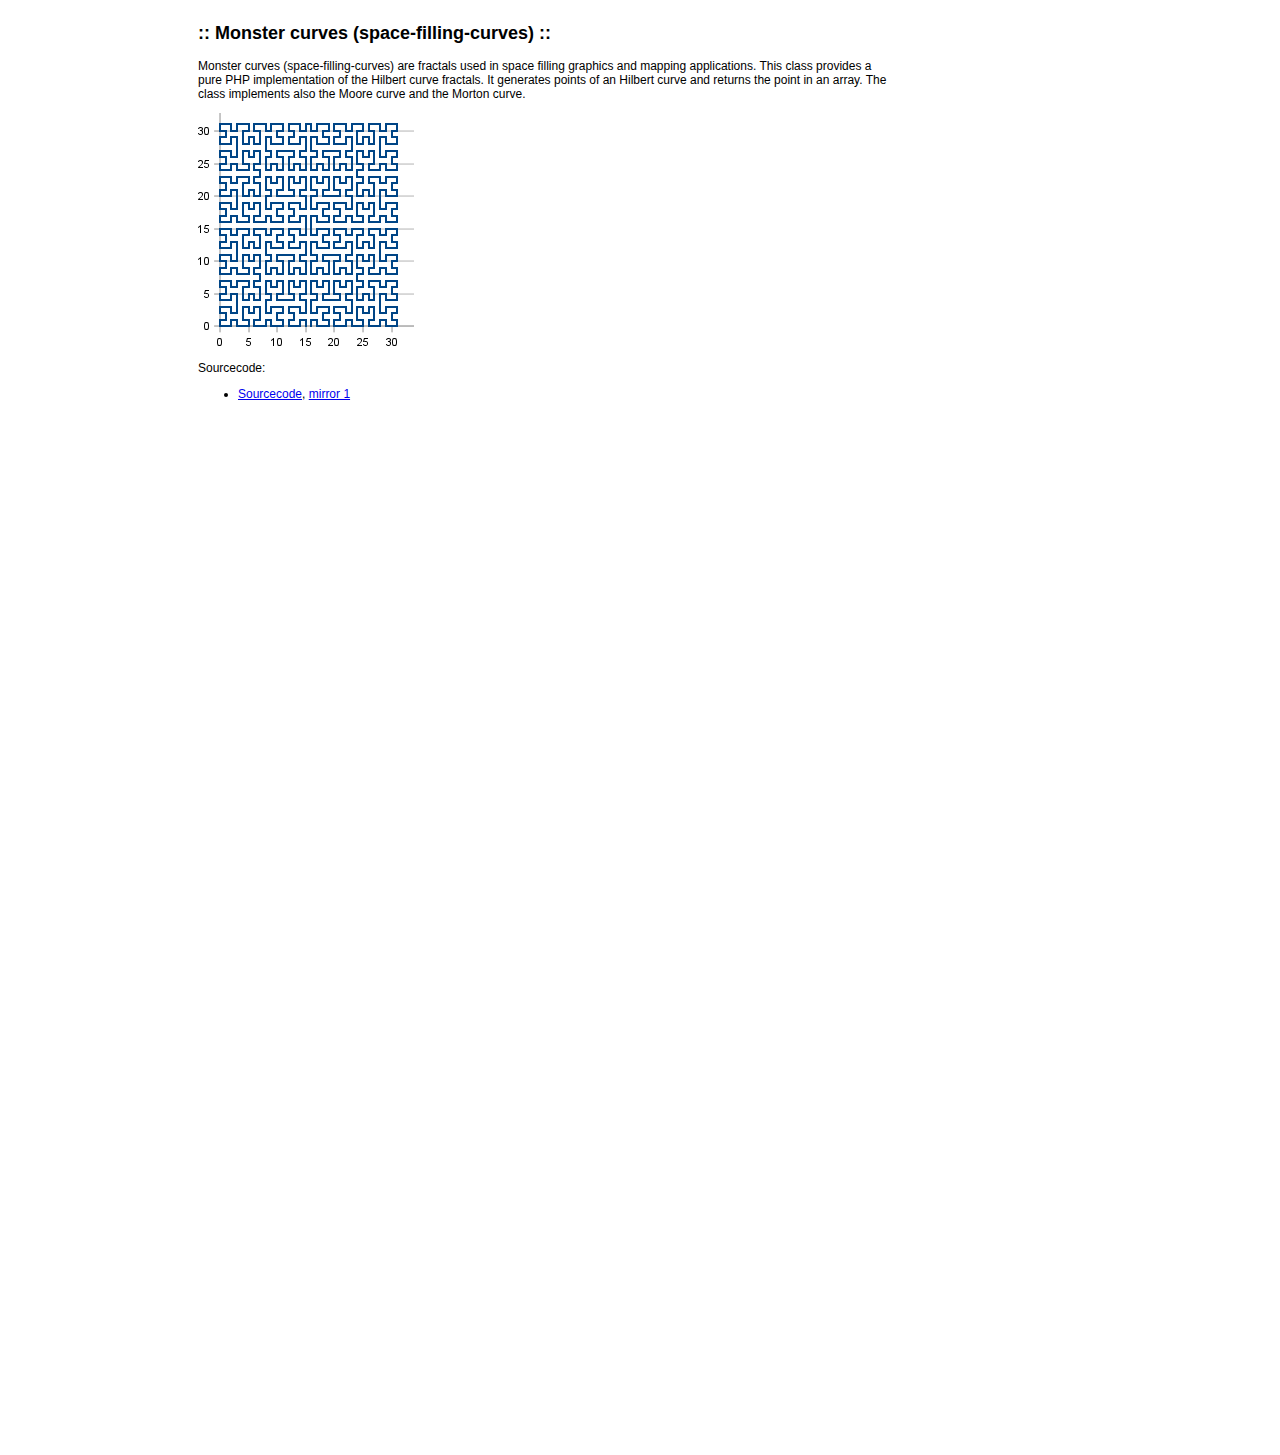
==== docs/index.html @ 39d93445 "docs" ====
<!DOCTYPE html>
<html>
<head>
<title>:: Monster curves (space-filling-curves) ::</title>
<meta http-equiv="Content-Type" content="text/html; charset=utf-8" />
<meta name="description" content="Monster curves (space-filling-curves) are fractals used in space filling graphics and mapping applications.">
<meta name="abstract" content="Monster curves are fractals used in space filling graphics and mapping applications. This class provides a pure PHP implementation of the Hilbert curve fractals.">
<meta name="keywords" content="Monster curves are fractals used in space filling graphics and mapping applications. This class provides a pure PHP implementation of the Hilbert curve fractals.">
<meta name="keywords" lang="de" content="Monster curves are fractals used in space filling graphics and mapping applications. This class provides a pure PHP implementation of the Hilbert curve fractals.">
<meta name="keywords" lang="en-us" content="Monster curves are fractals used in space filling graphics and mapping applications. This class provides a pure PHP implementation of the Hilbert curve fractals.">
<meta name="keywords" lang="en" content="Monster curves are fractals used in space filling graphics and mapping applications. This class provides a pure PHP implementation of the Hilbert curve fractals.">
<meta name="keywords" lang="fr" content="Monster curves are fractals used in space filling graphics and mapping applications. This class provides a pure PHP implementation of the Hilbert curve fractals.">
<meta name="keyphrases" content="Monster curves are fractals used in space filling graphics and mapping applications. This class provides a pure PHP implementation of the Hilbert curve fractals.">
<meta name="author" content="Chi Hoang">
<meta name="copyright" content="Chi Hoang">
<meta name="publisher" Content="Chi Hoang">
<meta name="rating" content="Technology">

<meta name="Kategorie" content="Technology">
<meta name="category" content="Technology">
<meta name="page-topic" Content="Technology">
<meta name="page-type" Content="Technology">
<meta name="audience" Content="all">

<meta http-equiv="content-language" content="en">
<meta name="Language" content="English, en">
<meta name="Security" content="public">
<meta name="Owner" content="Chi Hoang">
<meta name="made" content="rebrobates@gmail.com">
<META HTTP-EQUIV="Expires" CONTENT="-1">

<meta http-equiv="cache-control" content="no-cache">
<meta http-equiv="pragma" content="no-cache">
<meta name="revisit-after" content="7 days">
<meta http-equiv="imagetoolbar" CONTENT="no">
<meta name="MSSmartTagsPreventParsing" content="TRUE">

<meta name="date" content="2017-04-21">
<meta name="robots" content="follow, index">
<meta name="googlebot" content="follow, index">
<link rev="made" href="mailto:rebrobates@gmail.com">

<META http-equiv="PICS-Label" content='(PICS-1.1
"http://vancouver-webpages.com/VWP1.0/" l gen true comment "VWP1.0"
on "2004.03.28T15:41-0800" r (P 0 S 0 V 0 Com 0 Tol -1 Env -1 SF 0 Edu -2 Can 0 MC -1 Gam -1 ))'>

<meta name="referrer" content="no-referrer" />
<meta name="referrer" content="unsafe-url" />
<meta name="referrer" content="origin" />
<meta name="referrer" content="no-referrer-when-downgrade" />
<meta name="referrer" content="origin-when-cross-origin" />

 <!-- <meta name="viewport" content="width=device-width, initial-scale=1.0"> //-->
<link rel="stylesheet" type="text/css" href="main.css">
</head>
<body>
<div class="left">
<p>
<script async src="//pagead2.googlesyndication.com/pagead/js/adsbygoogle.js"></script>
<!-- bbrb -->
<ins class="adsbygoogle"
     style="display:inline-block;width:160px;height:600px"
     data-ad-client="ca-pub-6449563648591184"
     data-ad-slot="8910195152"></ins>
<script>
(adsbygoogle = window.adsbygoogle || []).push({});
</script>
</p>
<p style="padding-top:100px"><script async src="//pagead2.googlesyndication.com/pagead/js/adsbygoogle.js"></script>
<!-- bbrb 1.5 -->
<ins class="adsbygoogle"
     style="display:inline-block;width:160px;height:600px"
     data-ad-client="ca-pub-6449563648591184"
     data-ad-slot="4431879155"></ins>
<script>
(adsbygoogle = window.adsbygoogle || []).push({});
</script></p>
</div>
<div class="wikidoc"><!-- google_ad_section_start -->
<h2>:: Monster curves (space-filling-curves) ::</h2>
<p>Monster curves (space-filling-curves) are fractals used in space filling graphics and mapping applications. This class provides a pure PHP implementation of the Hilbert curve fractals. It generates points of an Hilbert curve and returns the point in an array. The class implements
 also the Moore curve and the Morton curve.</p>
<p><img src="Home_moore_4.png" alt="" width="216" height="233"></p>
<p>Sourcecode:
<ul><li><a href="http://fas.li/Nhay0">Sourcecode</a>, <a href="http://adf.ly/1mx3qy">mirror 1</a></li></ul>
</p>
</div><!-- google_ad_section_end -->
<div class="right">
<p>
<script async src="//pagead2.googlesyndication.com/pagead/js/adsbygoogle.js"></script>
<!-- bbrb1,1 -->
<ins class="adsbygoogle"
     style="display:inline-block;width:300px;height:600px"
     data-ad-client="ca-pub-6449563648591184"
     data-ad-slot="1118485950"></ins>
<script>
(adsbygoogle = window.adsbygoogle || []).push({});
</script>
</p>
</div>
<div style="clear:both">
<p style="padding-left:190px">
<script async src="//pagead2.googlesyndication.com/pagead/js/adsbygoogle.js"></script>
<!-- bbrb4 -->
<ins class="adsbygoogle"
     style="display:inline-block;width:728px;height:90px"
     data-ad-client="ca-pub-6449563648591184"
     data-ad-slot="5688286351"></ins>
<script>
(adsbygoogle = window.adsbygoogle || []).push({});
</script>
</p>
</div>

</body>
---- docs/main.css ----
body {
	font-family: "Arial", Verdana, sans-serif;
	font-size: 12px;
	padding:0px;
} 

h3 {
	margin-bottom:0px;
	font-weight:bolder;
}
@media (min-width: 940px)  {
	.left {
			/* transform: translate3d(0,0,0); */
			overflow:hidden;
			/*position:fixed;
			top:0px;
			left:0px; */
			padding-right:30px;
			float:left;
	}
}
@media (max-width: 939px)  {
	.left {
		display:none;
	}
}
@media (min-width: 1100px)  { /* right column */
	.right {
		/* transform: translate3d(0,0,0); */
		overflow:hidden;
		position:fixed;
		top:0px;
		left:1000px;
	}
}

@media (max-width: 1099px)  { /* right column */
	.right {
		display:none;
	}
}

.wikidoc {
	float:left;
	width:700px;
}
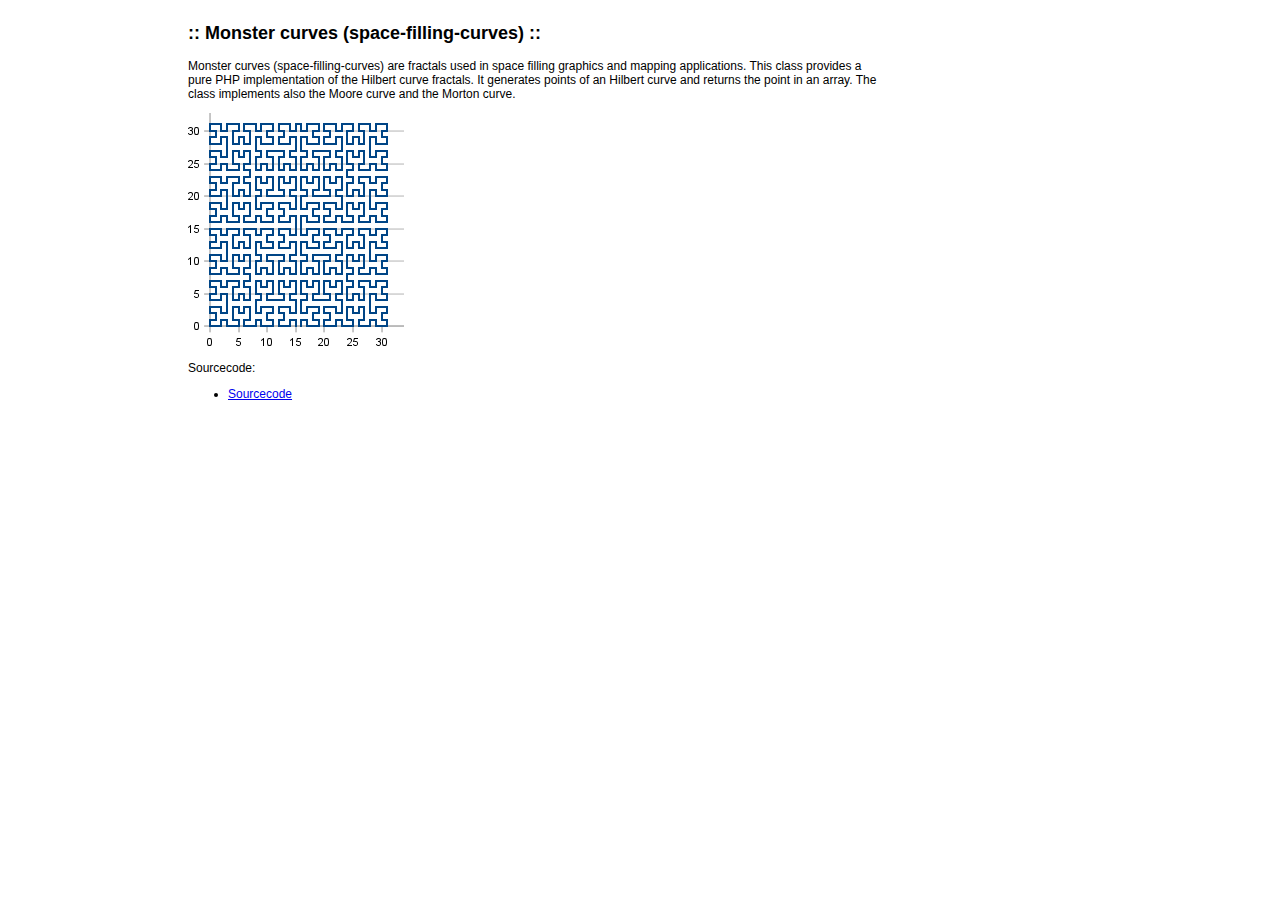
==== commit b236d7d8: "homepage" ====
--- a/docs/index.html
+++ b/docs/index.html
@@ -52,9 +52,11 @@
 
  <!-- <meta name="viewport" content="width=device-width, initial-scale=1.0"> //-->
 <link rel="stylesheet" type="text/css" href="main.css">
+ <script src="https://ajax.googleapis.com/ajax/libs/jquery/1.11.1/jquery.min.js"></script>
+<script type="text/javascript" src="liste.js"></script>
 </head>
 <body>
-<div class="left">
+<div class="left fixed-nav">
 <p>
 <script async src="//pagead2.googlesyndication.com/pagead/js/adsbygoogle.js"></script>
 <!-- bbrb -->
@@ -66,7 +68,7 @@
 (adsbygoogle = window.adsbygoogle || []).push({});
 </script>
 </p>
-<p style="padding-top:100px"><script async src="//pagead2.googlesyndication.com/pagead/js/adsbygoogle.js"></script>
+<p style="padding-top:10px"><script async src="//pagead2.googlesyndication.com/pagead/js/adsbygoogle.js"></script>
 <!-- bbrb 1.5 -->
 <ins class="adsbygoogle"
      style="display:inline-block;width:160px;height:600px"
@@ -82,8 +84,9 @@
  also the Moore curve and the Morton curve.</p>
 <p><img src="Home_moore_4.png" alt="" width="216" height="233"></p>
 <p>Sourcecode:
-<ul><li><a href="http://fas.li/Nhay0">Sourcecode</a>, <a href="http://adf.ly/1mx3qy">mirror 1</a></li></ul>
+<ul><li><a href="https://github.com/Tetramatrix/monstercurves">Sourcecode</a></li></ul>
 </p>
+<p id="others"></p>
 </div><!-- google_ad_section_end -->
 <div class="right">
 <p>
@@ -112,4 +115,5 @@
 </p>
 </div>
 
-</body>+</body>
+</html>--- a/docs/main.css
+++ b/docs/main.css
@@ -43,4 +43,11 @@
 .wikidoc {
 	float:left;
 	width:700px;
+	margin-left:180px;
+}
+
+.fixed-nav {
+  position: fixed;
+  top:0;
+  z-index: 10;
 }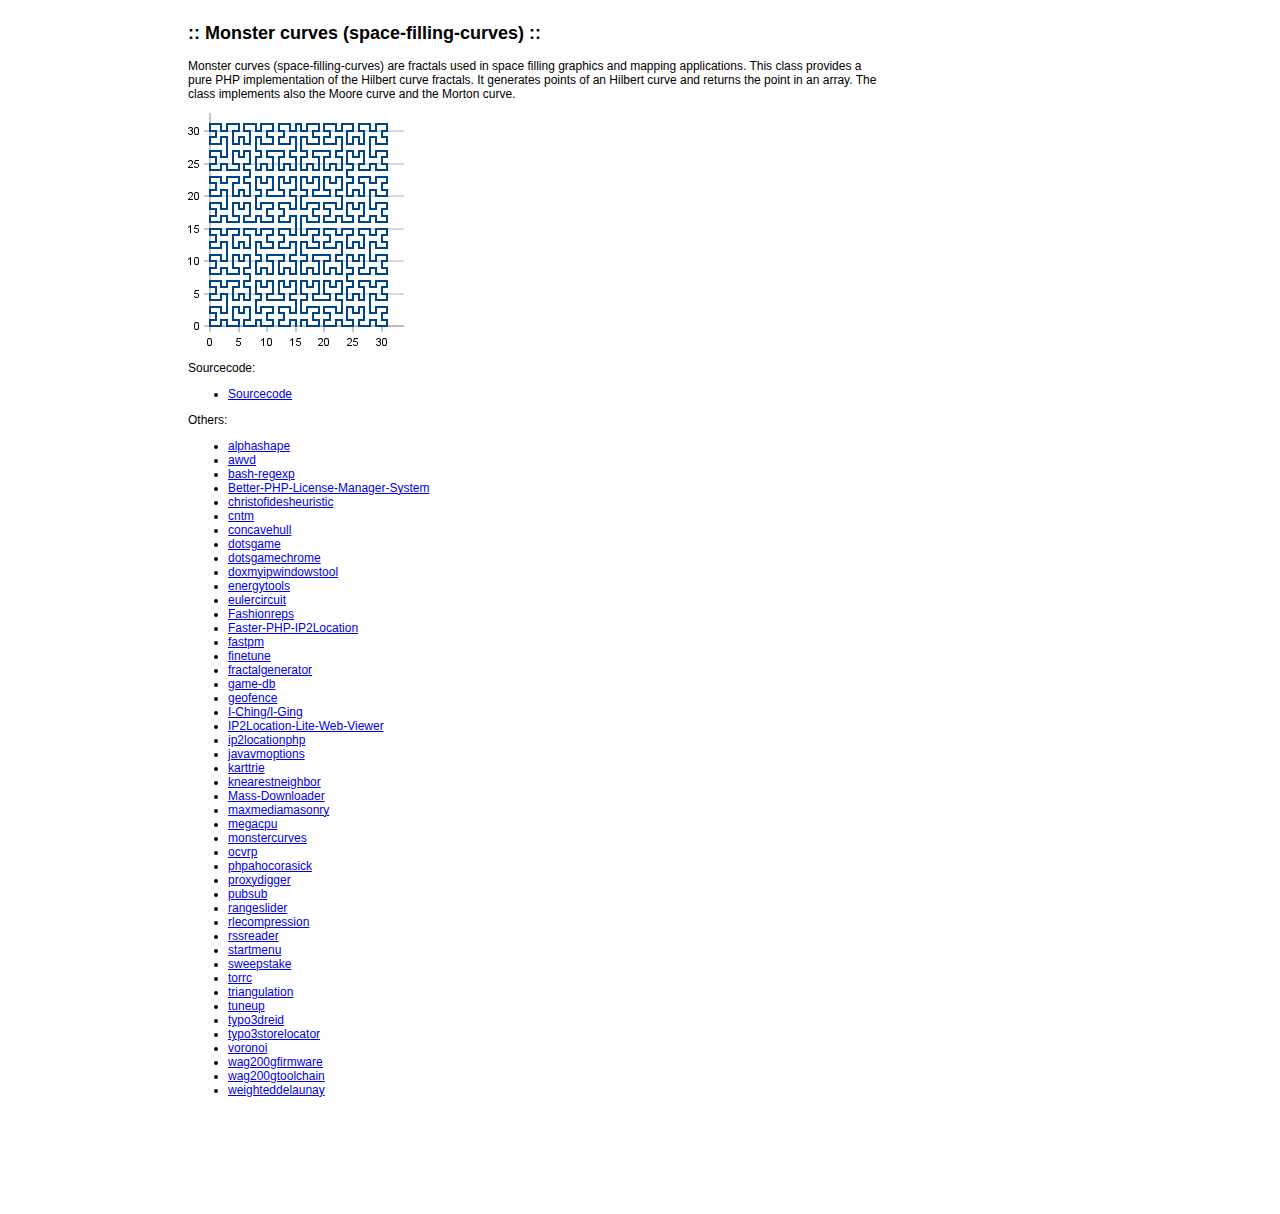
==== commit 367b6847: "Update web" ====
--- a/docs/index.html
+++ b/docs/index.html
@@ -53,7 +53,7 @@
  <!-- <meta name="viewport" content="width=device-width, initial-scale=1.0"> //-->
 <link rel="stylesheet" type="text/css" href="main.css">
  <script src="https://ajax.googleapis.com/ajax/libs/jquery/1.11.1/jquery.min.js"></script>
-<script type="text/javascript" src="liste.js"></script>
+<!--<script type="text/javascript" src="liste.js"></script>//-->
 </head>
 <body>
 <div class="left fixed-nav">
@@ -86,7 +86,58 @@
 <p>Sourcecode:
 <ul><li><a href="https://github.com/Tetramatrix/monstercurves">Sourcecode</a></li></ul>
 </p>
-<p id="others"></p>
+	<p>Others:
+<ul>
+<li><a href="https://tetramatrix.github.io/alphashape/">alphashape</a></li><li>
+<a href="https://tetramatrix.github.io/awvd/">awvd</a></li><li>
+<a href="https://tetramatrix.github.io/bash-regexp/">bash-regexp</a></li><li>
+<a href="https://tetramatrix.github.io/Better-PHP-License-Manager-System/">Better-PHP-License-Manager-System</a></li><li>
+<a href="https://tetramatrix.github.io/christofidesheuristic/">christofidesheuristic</a></li><li>
+<a href="https://tetramatrix.github.io/cntm/">cntm</a></li><li>
+<a href="https://tetramatrix.github.io/concavehull/">concavehull</a></li><li>
+<a href="https://tetramatrix.github.io/dotsgame/">dotsgame</a></li><li>
+<a href="https://tetramatrix.github.io/dotsgamechrome/">dotsgamechrome</a></li><li>
+<a href="https://tetramatrix.github.io/doxmyipwindowstool/">doxmyipwindowstool</a></li><li>
+<a href="https://tetramatrix.github.io/energytools/">energytools</a></li><li>
+<a href="https://tetramatrix.github.io/eulercircuit/">eulercircuit</a></li><li>
+<a href="https://tetramatrix.github.io/fashionreps/">Fashionreps</a></li><li>
+<a href="https://tetramatrix.github.io/Faster-PHP-IP2Location/">Faster-PHP-IP2Location</a></li><li>
+<a href="https://tetramatrix.github.io/fastpm/">fastpm</a></li><li>
+<a href="https://tetramatrix.github.io/finetune/">finetune</a></li><li>
+<a href="https://tetramatrix.github.io/fractalgenerator/">fractalgenerator</a></li><li>
+<a href="https://tetramatrix.github.io/game-db/">game-db</a></li><li>
+<a href="https://tetramatrix.github.io/geofence/">geofence</a></li><li>
+<a href="https://tetramatrix.github.io/hexagram/">I-Ching/I-Ging</a></li><li>
+<a href="https://tetramatrix.github.io/IP2Location-Lite-Web-Viewer/">IP2Location-Lite-Web-Viewer</a></li><li>
+<a href="https://tetramatrix.github.io/ip2locationphp/">ip2locationphp</a></li><li>
+<a href="https://tetramatrix.github.io/javavmoptions/">javavmoptions</a></li><li>
+<a href="https://tetramatrix.github.io/karttrie/">karttrie</a></li><li>
+<a href="https://tetramatrix.github.io/knearestneighbor/">knearestneighbor</a></li><li>
+<a href="https://tetramatrix.github.io/Mass-Downloader/">Mass-Downloader</a></li><li>
+<a href="https://tetramatrix.github.io/maxmediamasonry/">maxmediamasonry</a></li><li>
+<a href="https://tetramatrix.github.io/megacpu/">megacpu</a></li><li>
+<a href="https://tetramatrix.github.io/monstercurves/">monstercurves</a></li><li>
+<a href="https://tetramatrix.github.io/ocvrp/">ocvrp</a></li><li>
+<a href="https://tetramatrix.github.io/phpahocorasick/">phpahocorasick</a></li><li>
+<a href="https://tetramatrix.github.io/proxydigger/">proxydigger</a></li><li>
+<a href="https://tetramatrix.github.io/pubsub/">pubsub</a></li><li>
+<a href="https://tetramatrix.github.io/rangeslider/">rangeslider</a></li><li>
+<a href="https://tetramatrix.github.io/rlecompression/">rlecompression</a></li><li>
+<a href="https://tetramatrix.github.io/rssreader/">rssreader</a></li><li>
+<a href="https://tetramatrix.github.io/startmenu/">startmenu</a></li><li>
+<a href="https://tetramatrix.github.io/sweepstake/">sweepstake</a></li><li>
+<a href="https://tetramatrix.github.io/torrc/">torrc</a></li><li>
+<a href="https://tetramatrix.github.io/triangulation/">triangulation</a></li><li>
+<a href="https://tetramatrix.github.io/tuneup/">tuneup</a></li><li>
+<a href="https://tetramatrix.github.io/typo3dreid/">typo3dreid</a></li><li>
+<a href="https://tetramatrix.github.io/typo3storelocator/">typo3storelocator</a></li><li>
+<a href="https://tetramatrix.github.io/voronoi/">voronoi</a></li><li>
+<a href="https://tetramatrix.github.io/wag200gfirmware/">wag200gfirmware</a></li><li>
+<a href="https://tetramatrix.github.io/wag200gtoolchain/">wag200gtoolchain</a></li><li>
+<a href="https://tetramatrix.github.io/weighteddelaunay/">weighteddelaunay</a></li>
+</ul>	
+</p>
+
 </div><!-- google_ad_section_end -->
 <div class="right">
 <p>
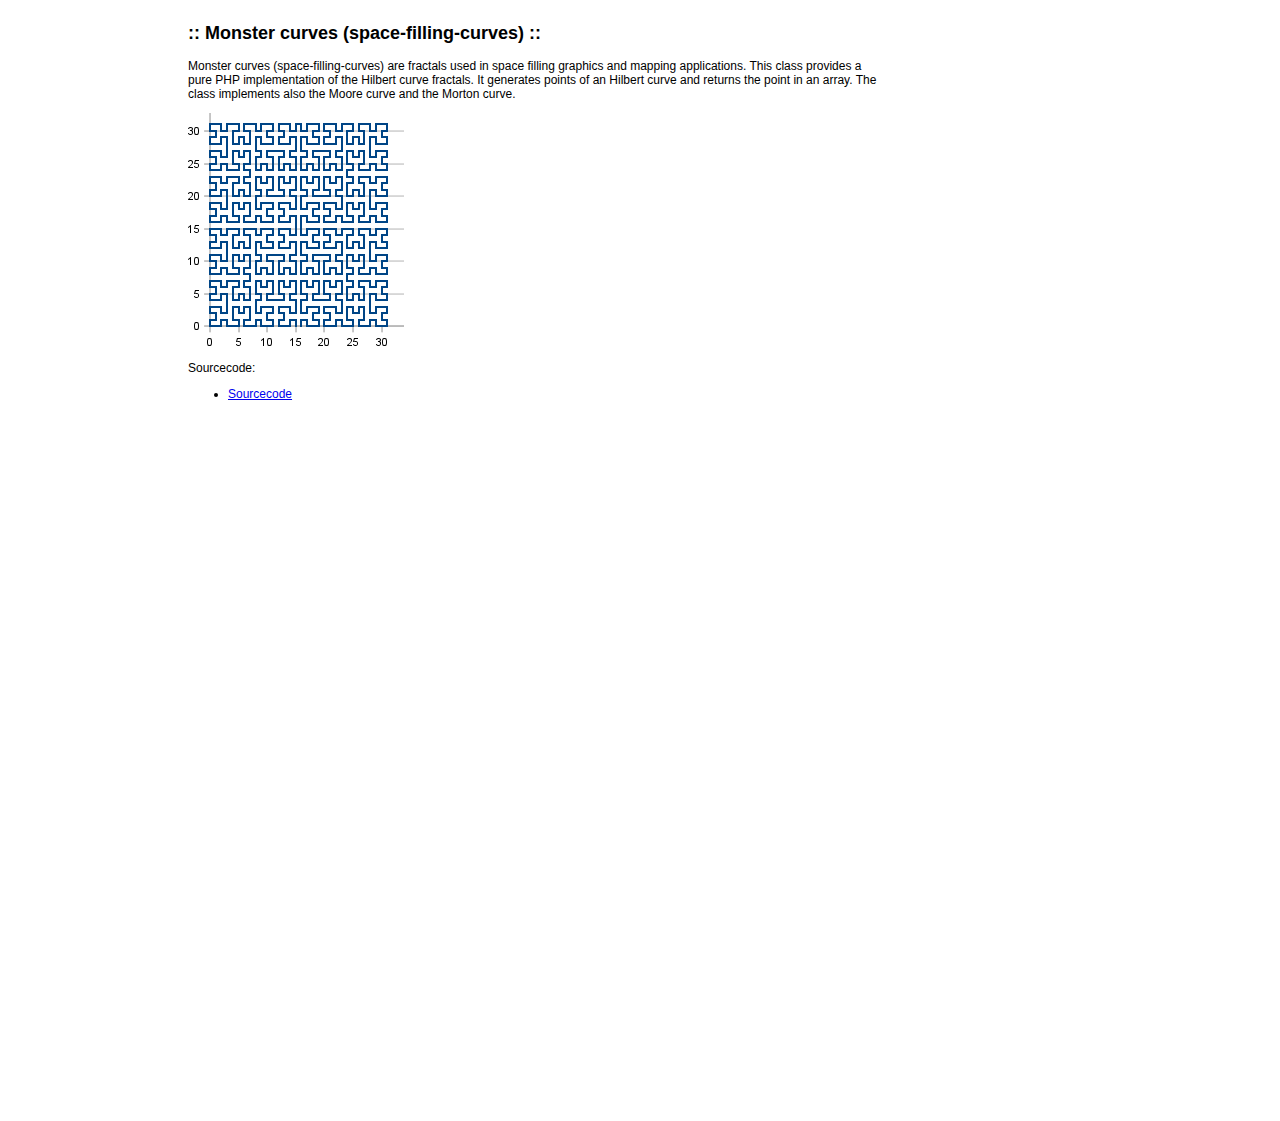
==== commit ff73cd44: "update web" ====
--- a/docs/index.html
+++ b/docs/index.html
@@ -86,57 +86,9 @@
 <p>Sourcecode:
 <ul><li><a href="https://github.com/Tetramatrix/monstercurves">Sourcecode</a></li></ul>
 </p>
-	<p>Others:
-<ul>
-<li><a href="https://tetramatrix.github.io/alphashape/">alphashape</a></li><li>
-<a href="https://tetramatrix.github.io/awvd/">awvd</a></li><li>
-<a href="https://tetramatrix.github.io/bash-regexp/">bash-regexp</a></li><li>
-<a href="https://tetramatrix.github.io/Better-PHP-License-Manager-System/">Better-PHP-License-Manager-System</a></li><li>
-<a href="https://tetramatrix.github.io/christofidesheuristic/">christofidesheuristic</a></li><li>
-<a href="https://tetramatrix.github.io/cntm/">cntm</a></li><li>
-<a href="https://tetramatrix.github.io/concavehull/">concavehull</a></li><li>
-<a href="https://tetramatrix.github.io/dotsgame/">dotsgame</a></li><li>
-<a href="https://tetramatrix.github.io/dotsgamechrome/">dotsgamechrome</a></li><li>
-<a href="https://tetramatrix.github.io/doxmyipwindowstool/">doxmyipwindowstool</a></li><li>
-<a href="https://tetramatrix.github.io/energytools/">energytools</a></li><li>
-<a href="https://tetramatrix.github.io/eulercircuit/">eulercircuit</a></li><li>
-<a href="https://tetramatrix.github.io/fashionreps/">Fashionreps</a></li><li>
-<a href="https://tetramatrix.github.io/Faster-PHP-IP2Location/">Faster-PHP-IP2Location</a></li><li>
-<a href="https://tetramatrix.github.io/fastpm/">fastpm</a></li><li>
-<a href="https://tetramatrix.github.io/finetune/">finetune</a></li><li>
-<a href="https://tetramatrix.github.io/fractalgenerator/">fractalgenerator</a></li><li>
-<a href="https://tetramatrix.github.io/game-db/">game-db</a></li><li>
-<a href="https://tetramatrix.github.io/geofence/">geofence</a></li><li>
-<a href="https://tetramatrix.github.io/hexagram/">I-Ching/I-Ging</a></li><li>
-<a href="https://tetramatrix.github.io/IP2Location-Lite-Web-Viewer/">IP2Location-Lite-Web-Viewer</a></li><li>
-<a href="https://tetramatrix.github.io/ip2locationphp/">ip2locationphp</a></li><li>
-<a href="https://tetramatrix.github.io/javavmoptions/">javavmoptions</a></li><li>
-<a href="https://tetramatrix.github.io/karttrie/">karttrie</a></li><li>
-<a href="https://tetramatrix.github.io/knearestneighbor/">knearestneighbor</a></li><li>
-<a href="https://tetramatrix.github.io/Mass-Downloader/">Mass-Downloader</a></li><li>
-<a href="https://tetramatrix.github.io/maxmediamasonry/">maxmediamasonry</a></li><li>
-<a href="https://tetramatrix.github.io/megacpu/">megacpu</a></li><li>
-<a href="https://tetramatrix.github.io/monstercurves/">monstercurves</a></li><li>
-<a href="https://tetramatrix.github.io/ocvrp/">ocvrp</a></li><li>
-<a href="https://tetramatrix.github.io/phpahocorasick/">phpahocorasick</a></li><li>
-<a href="https://tetramatrix.github.io/proxydigger/">proxydigger</a></li><li>
-<a href="https://tetramatrix.github.io/pubsub/">pubsub</a></li><li>
-<a href="https://tetramatrix.github.io/rangeslider/">rangeslider</a></li><li>
-<a href="https://tetramatrix.github.io/rlecompression/">rlecompression</a></li><li>
-<a href="https://tetramatrix.github.io/rssreader/">rssreader</a></li><li>
-<a href="https://tetramatrix.github.io/startmenu/">startmenu</a></li><li>
-<a href="https://tetramatrix.github.io/sweepstake/">sweepstake</a></li><li>
-<a href="https://tetramatrix.github.io/torrc/">torrc</a></li><li>
-<a href="https://tetramatrix.github.io/triangulation/">triangulation</a></li><li>
-<a href="https://tetramatrix.github.io/tuneup/">tuneup</a></li><li>
-<a href="https://tetramatrix.github.io/typo3dreid/">typo3dreid</a></li><li>
-<a href="https://tetramatrix.github.io/typo3storelocator/">typo3storelocator</a></li><li>
-<a href="https://tetramatrix.github.io/voronoi/">voronoi</a></li><li>
-<a href="https://tetramatrix.github.io/wag200gfirmware/">wag200gfirmware</a></li><li>
-<a href="https://tetramatrix.github.io/wag200gtoolchain/">wag200gtoolchain</a></li><li>
-<a href="https://tetramatrix.github.io/weighteddelaunay/">weighteddelaunay</a></li>
-</ul>	
-</p>
+<iframe style="border:none;width:500px;height:600px;" 
+	      onload="this.contentWindow.document.querySelectorAll('a').forEach(link=>link.setAttribute('target','_parent'));" 
+	      src="https://tetramatrix.github.io/startmenu/links.html"></iframe>
 
 </div><!-- google_ad_section_end -->
 <div class="right">
